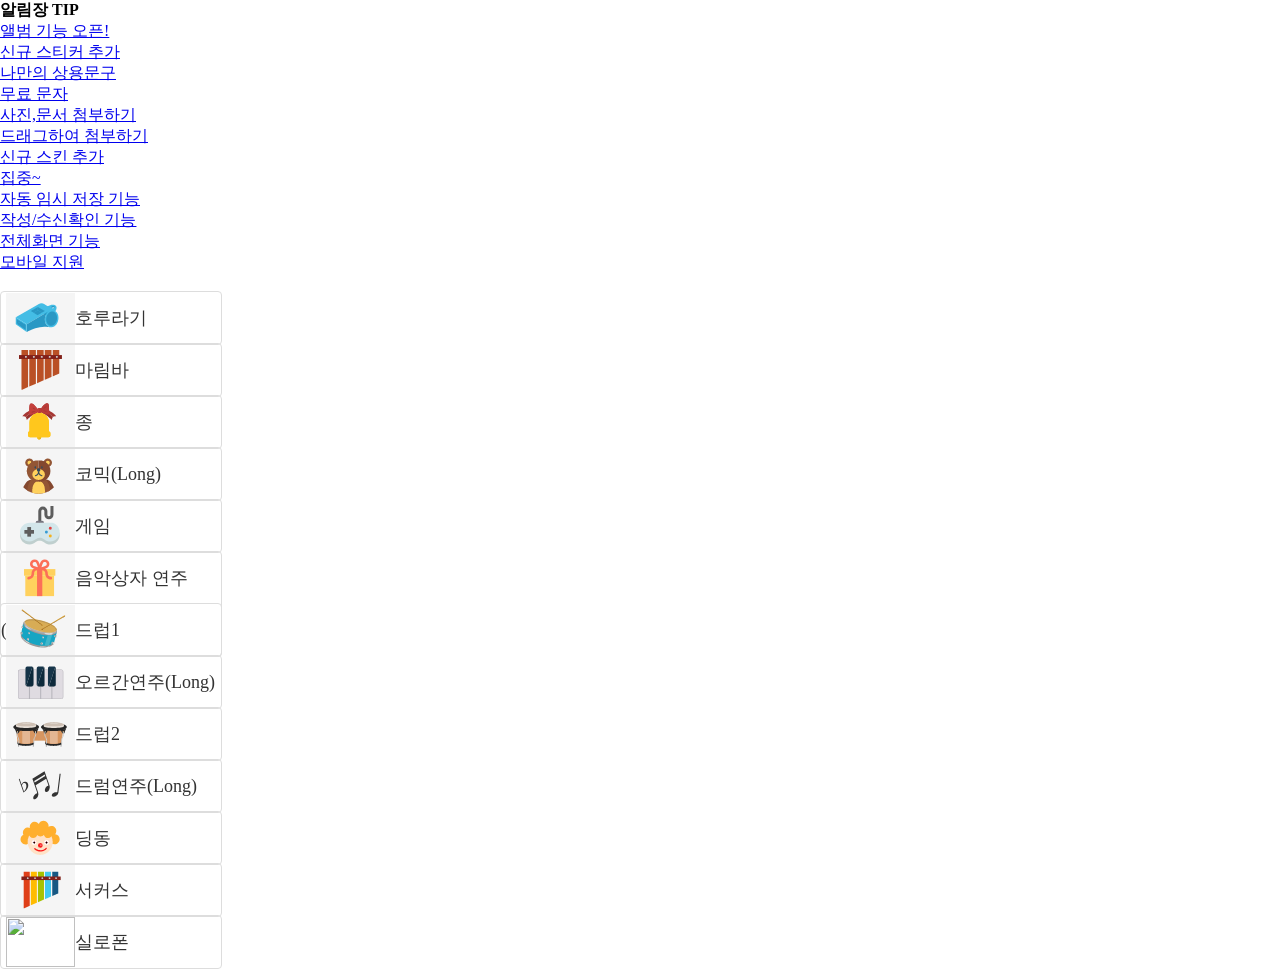
==== test.html @ 761a7c54 "a" ====
<!DOCTYPE html>
<html lang="ko">
  <head>
    <meta charset="utf-8">
    <title></title>
    <link rel="stylesheet" href="css/style.css">
    <script type="text/javascript" src="js/ui.js">
      
    </script>
  </head>
  <body>
    <div class="tip-wrap">
      <div class="box">
        <strong>알림장 TIP</strong>
        <ul class="menu">
          <li><a href="#">앨범 기능 오픈!</a></li>
          <li><a href="#">신규 스티커 추가</a></li>
          <li><a href="#">나만의 상용문구</a></li>
          <li><a href="#">무료 문자</a></li>
          <li><a href="#">사진,문서 첨부하기</a></li>
          <li><a href="#">드래그하여 첨부하기</a></li>
          <li><a href="#">신규 스킨 추가</a></li>
          <li><a href="#">집중~</a></li>
          <li><a href="#">자동 임시 저장 기능</a></li>
          <li><a href="#">작성/수신확인 기능</a></li>
          <li><a href="#">전체화면 기능</a></li>
          <li><a href="#">모바일 지원</a></li>
        </ul>
        <ul class="cont">
          <li><img src="" alt=""></li>
        </ul>
      </div>
    </div>
    
    <ul class="comboList-a">
      <li><a href="#"><img src="img/soundSelectThumb/soundSelectThumb-1.png" alt=""><span>호루라기</span></a></li>
      <li><a href="#"><img src="img/soundSelectThumb/soundSelectThumb-2.png" alt=""><span>마림바</span></a></li>
      <li><a href="#"><img src="img/soundSelectThumb/soundSelectThumb-3.png" alt=""><span>종</span></a></li>
      <li><a href="#"><img src="img/soundSelectThumb/soundSelectThumb-4.png" alt=""><span>코믹(Long)</span></a></li>
      <li><a href="#"><img src="img/soundSelectThumb/soundSelectThumb-5.png" alt=""><span>게임</span></a></li>
      <li><a href="#"><img src="img/soundSelectThumb/soundSelectThumb-6.png" alt=""><span>음악상자 연주(Long)</span></a></li>
      <li><a href="#"><img src="img/soundSelectThumb/soundSelectThumb-7.png" alt=""><span>드럽1</span></a></li>
      <li><a href="#"><img src="img/soundSelectThumb/soundSelectThumb-8.png" alt=""><span>오르간연주(Long)</span></a></li>
      <li><a href="#"><img src="img/soundSelectThumb/soundSelectThumb-9.png" alt=""><span>드럽2</span></a></li>
      <li><a href="#"><img src="img/soundSelectThumb/soundSelectThumb-10.png" alt=""><span>드럼연주(Long)</span></a></li>
      <li><a href="#"><img src="img/soundSelectThumb/soundSelectThumb-11.png" alt=""><span>딩동</span></a></li>
      <li><a href="#"><img src="img/soundSelectThumb/soundSelectThumb-12.png" alt=""><span>서커스</span></a></li>
      <li><a href="#"><img src="img/soundSelectThumb/soundSelectThumb-13.png" alt=""><span>실로폰</span></a></li>
    </ul>
    
    
    
  </body>
</html>
---- css/style.css ----
html,body,ul,li{margin:0;padding:0}
li{list-style:none}

.comboList-a li{width:222px;height:52px;line-height:52px;}
.comboList-a li>a>img{display: inline-block;width: 69px;height: 50px;vertical-align: top;margin: 1px 0 0 5px;}
.comboList-a li a{display:block;text-decoration:none;color:#333;font-size: 18px;border-radius: 4px;border: 1px solid #ddd;}
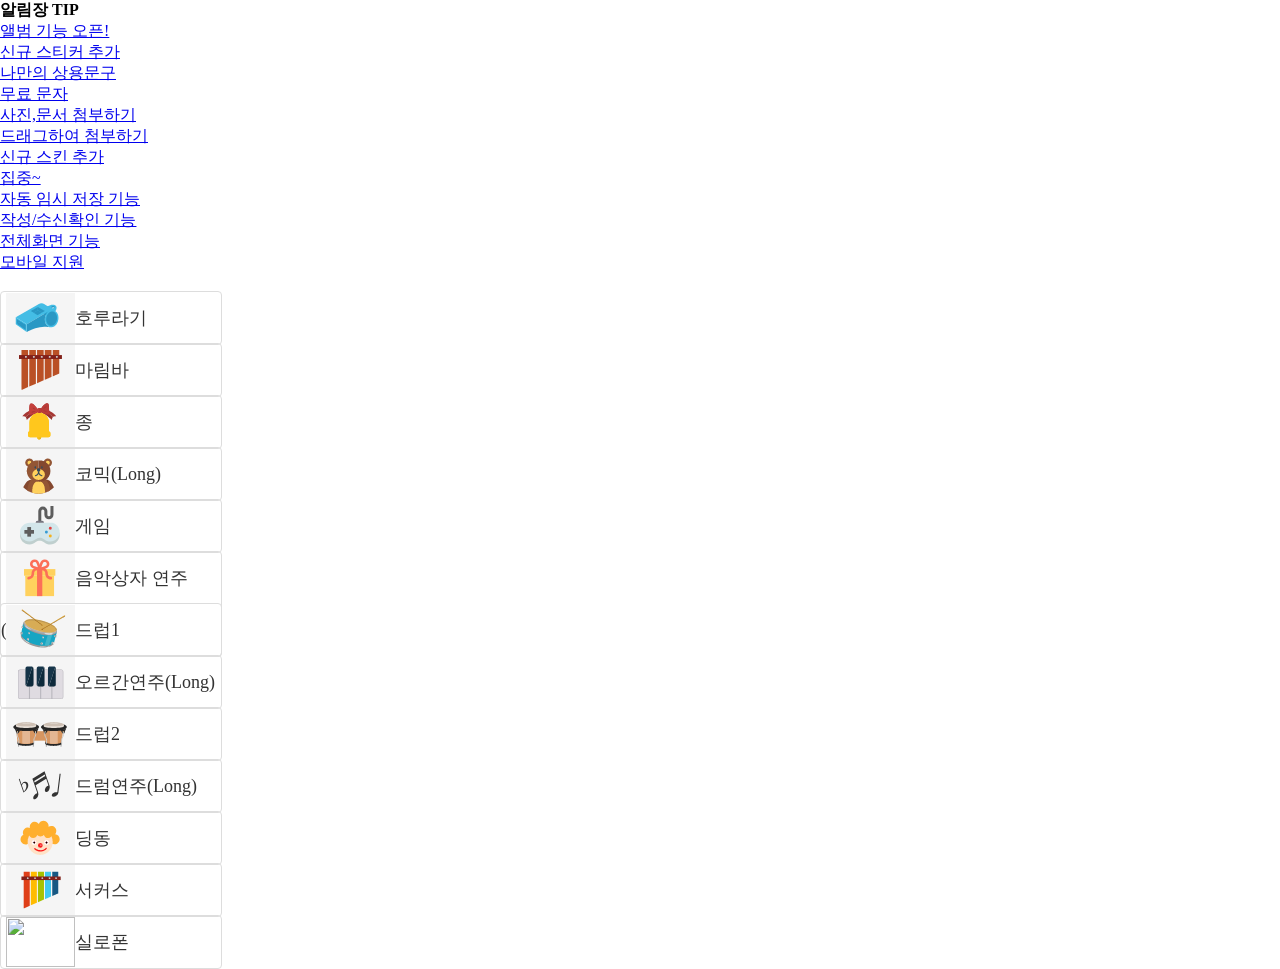
==== commit c0c783a8: "a" ====
--- a/test.html
+++ b/test.html
@@ -3,8 +3,8 @@
   <head>
     <meta charset="utf-8">
     <title></title>
-    <link rel="stylesheet" href="css/style.css">
-    <script type="text/javascript" src="js/ui.js">
+    <link rel="stylesheet" href="/css/style.css">
+    <script type="text/javascript" src="/js/ui.js">
       
     </script>
   </head>
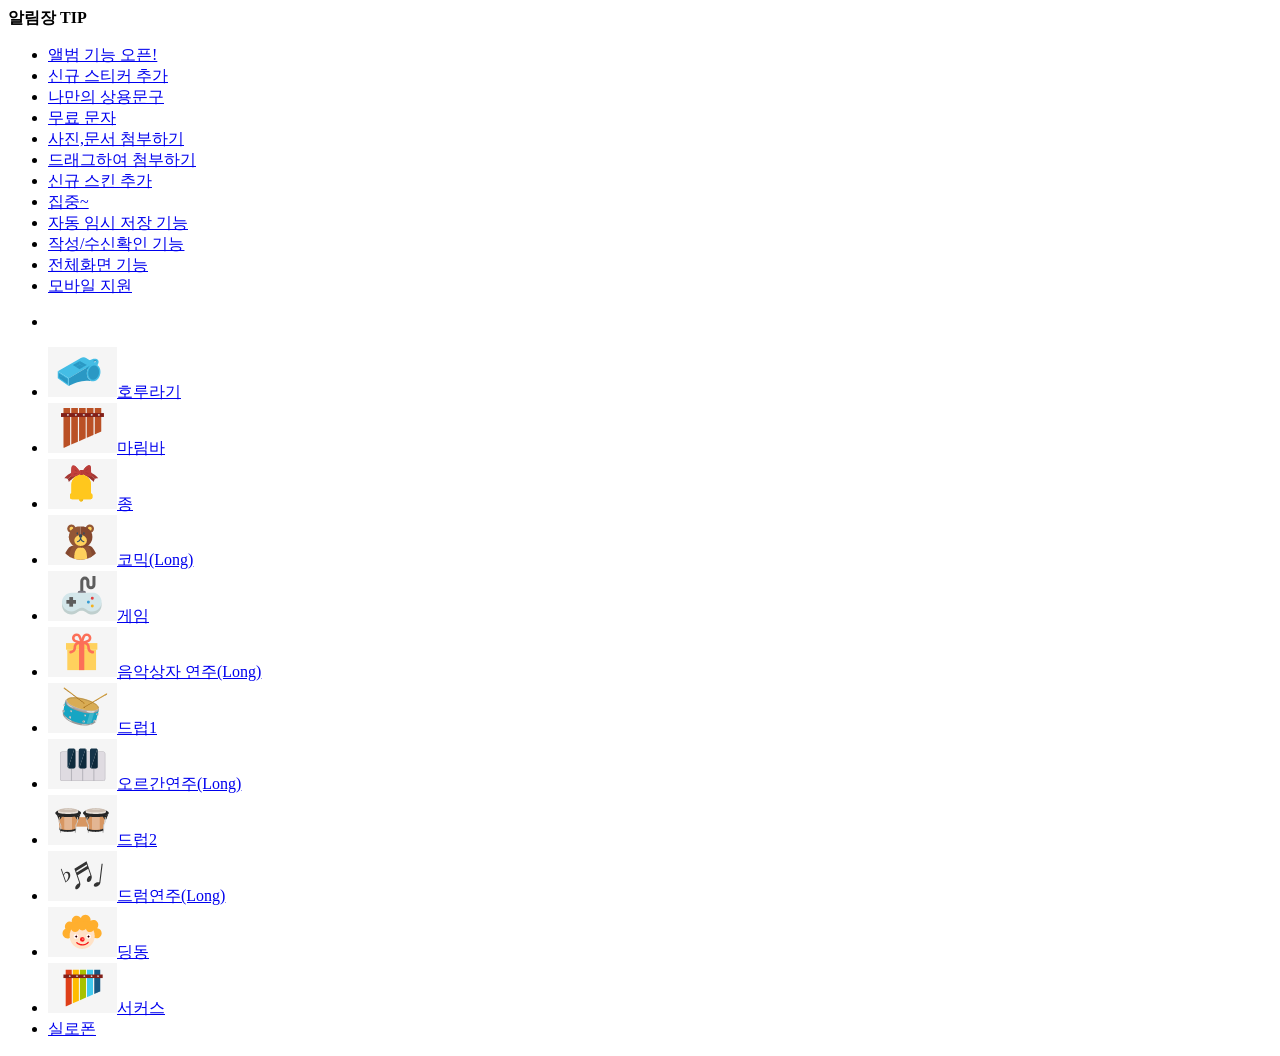
==== commit e3a4b9a9: "a" ====
--- a/test.html
+++ b/test.html
@@ -3,8 +3,8 @@
   <head>
     <meta charset="utf-8">
     <title></title>
-    <link rel="stylesheet" href="/css/style.css">
-    <script type="text/javascript" src="/js/ui.js">
+    <link rel="stylesheet" href="/temp/css/style.css">
+    <script type="text/javascript" src="/temp/js/ui.js">
       
     </script>
   </head>
